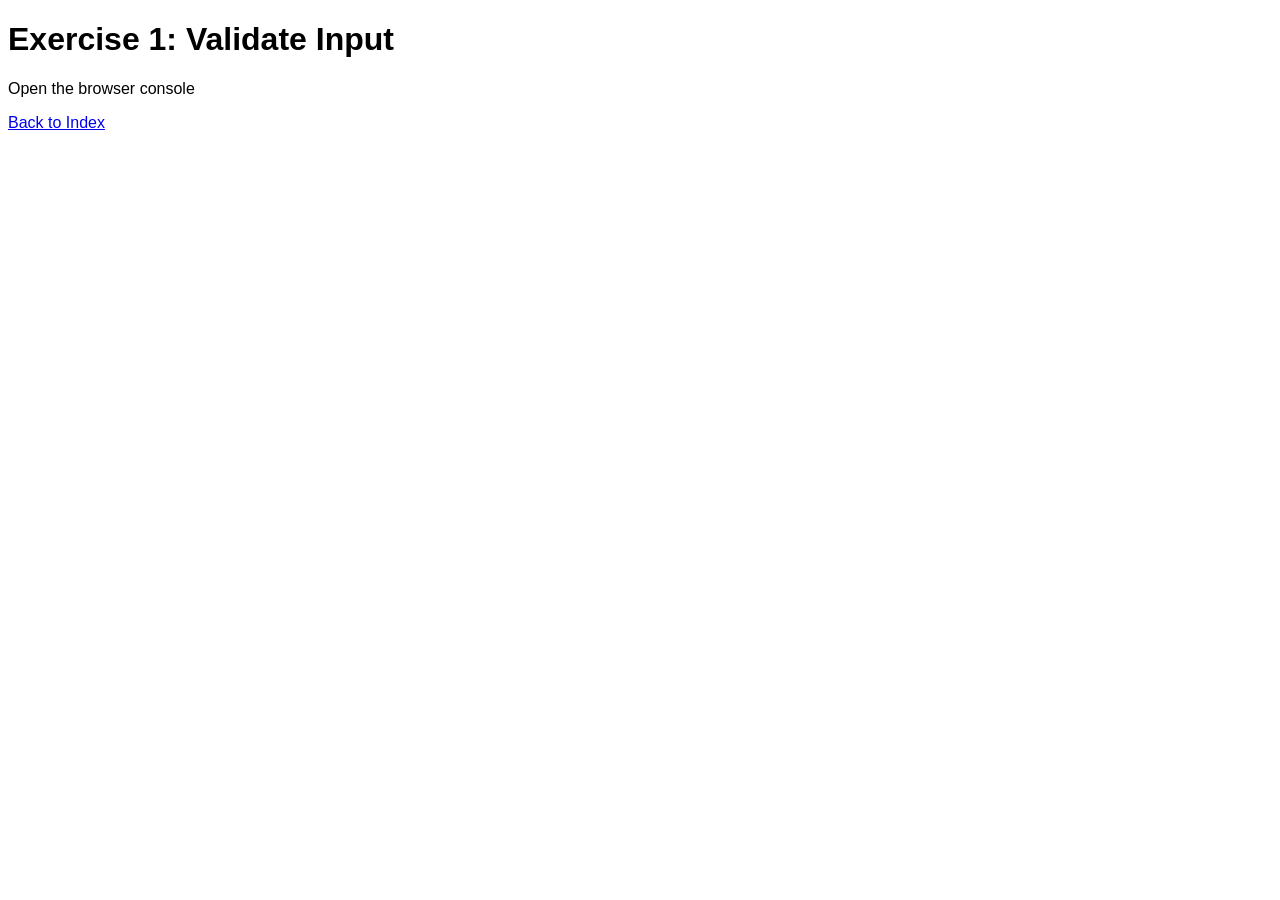
==== html/ex1.html @ 16d0d285 "HW4" ====
<!DOCTYPE html>
<html lang="en">
<head>
  <meta charset="UTF-8">
  <meta name="viewport" content="width=device-width, initial-scale=1.0">
  <title>Exercise 1 - Validate Input</title>
  <link rel="stylesheet" href="../css/style.css">
</head>
<body>
  <h1>Exercise 1: Validate Input</h1>
  <p>Open the browser console</p>
  <a href="../index.html">Back to Index</a>
  <script src="../js/ex1.js"></script>
</body>
</html>
---- css/style.css ----
* {
  font-family: Arial, sans-serif;
}
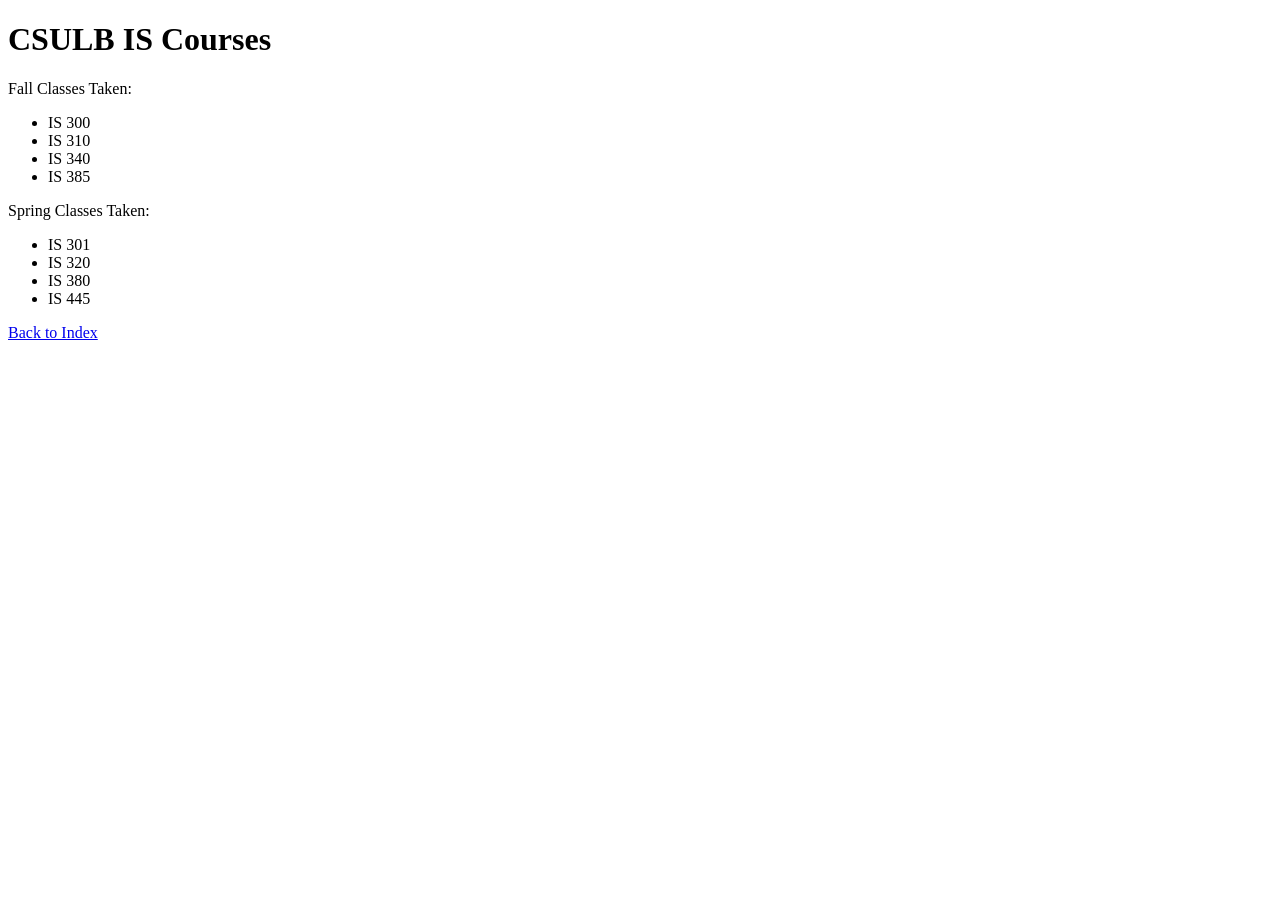
==== commit 7c07c431: "HW6" ====
--- a/html/ex1.html
+++ b/html/ex1.html
@@ -3,13 +3,26 @@
 <head>
   <meta charset="UTF-8">
   <meta name="viewport" content="width=device-width, initial-scale=1.0">
-  <title>Exercise 1 - Validate Input</title>
+  <title>Exercise 1</title>
   <link rel="stylesheet" href="../css/style.css">
+  <script src="../js/ex1.js" defer></script>
 </head>
 <body>
-  <h1>Exercise 1: Validate Input</h1>
-  <p>Open the browser console</p>
-  <a href="../index.html">Back to Index</a>
-  <script src="../js/ex1.js"></script>
+    <h1>CSULB IS Courses</h1>
+    <p>Fall Classes Taken:</p>
+    <ul>
+        <li>IS 300</li>
+        <li>IS 310</li>
+        <li>IS 340</li>
+        <li>IS 385</li>
+    </ul>
+    <p>Spring Classes Taken:</p>
+    <ul>
+        <li>IS 301</li>
+        <li>IS 320</li>
+        <li>IS 380</li>
+        <li>IS 445</li>
+    </ul>
+    <a href="../index.html">Back to Index</a>
 </body>
 </html>
--- a/css/style.css
+++ b/css/style.css
@@ -1,3 +1,13 @@
-* {
-  font-family: Arial, sans-serif;
+table,
+td {
+  border: 1px solid black;
+}
+
+td {
+  width: 30px;
+  text-align: center;
+}
+
+.blue {
+  background-color: lightblue;
 }
